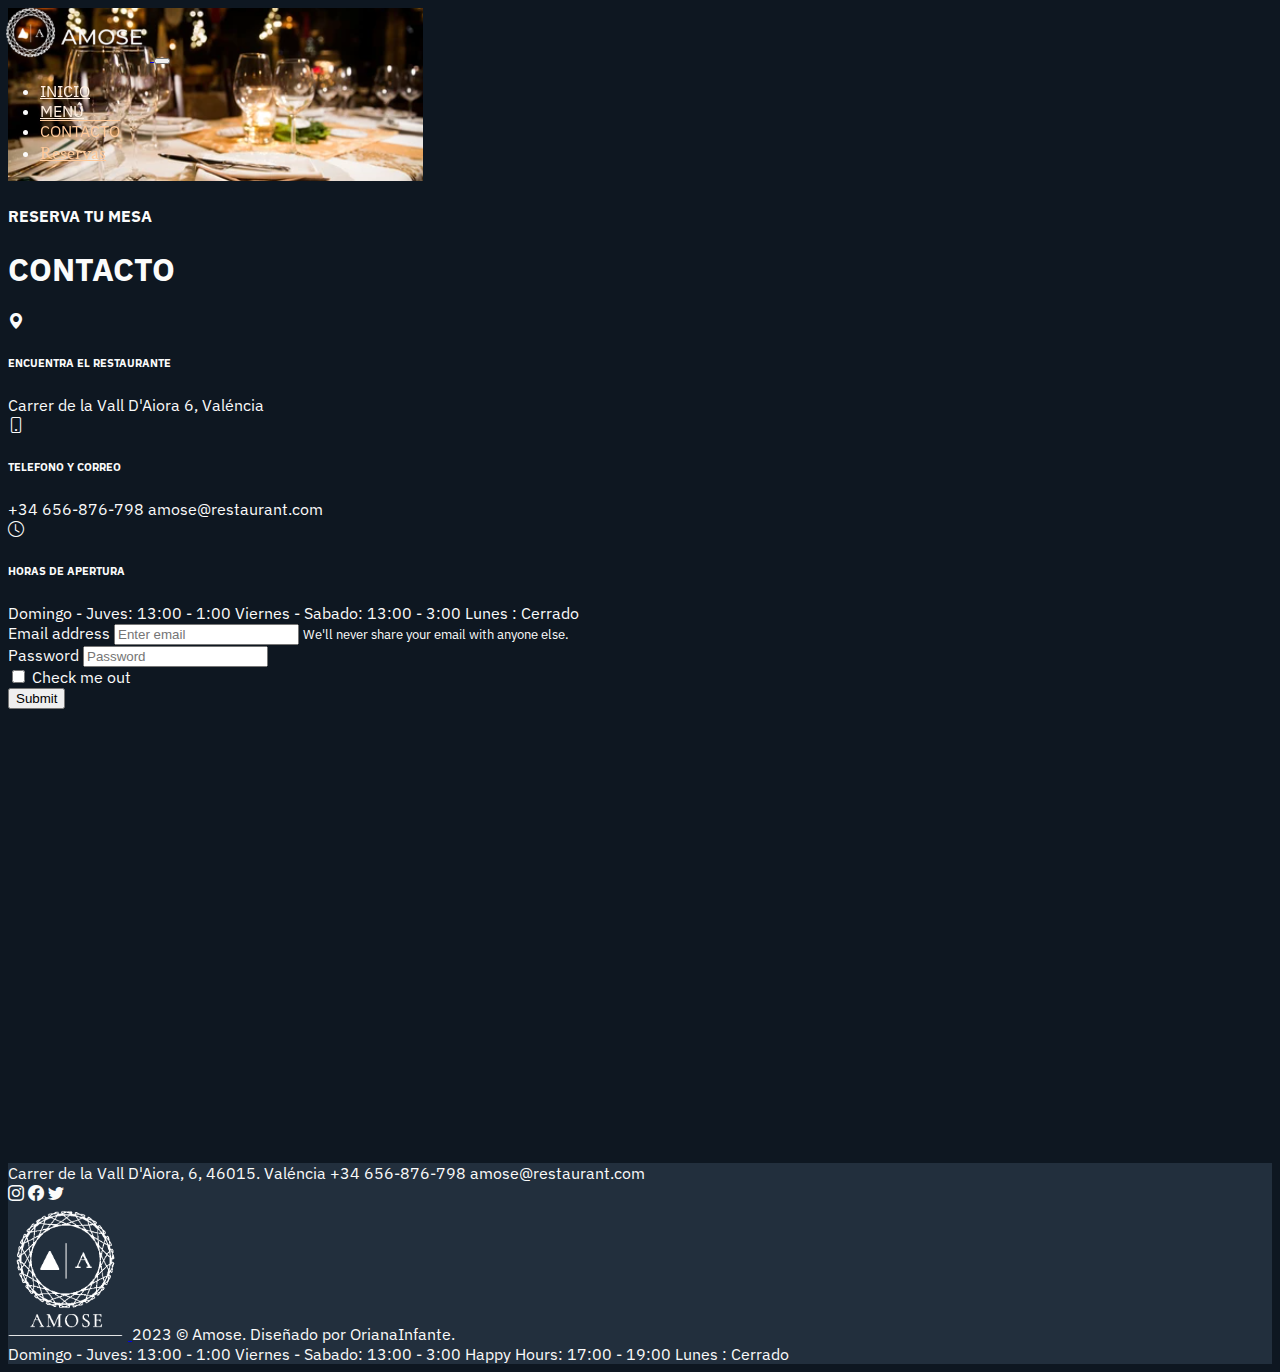
==== pages/contacto.html @ ec6d2f7f "feat: add the complete structure of contact page" ====
<!DOCTYPE html>
<html lang="en" data-bs-theme="dark">

<head>
    <meta charset="UTF-8">
    <meta http-equiv="X-UA-Compatible" content="IE=edge">
    <meta name="viewport" content="width=device-width, initial-scale=1.0">
    <meta name="author" content="Oriana Infante">
    <!-- Tittle -->
    <title>Amose | Lounge & Drinks</title>
    <link rel="icon" type="image/x-icon" href="../img/logo-buscador.png" size="120x120">
    <!-- Bootstrap -->
    <link href="https://cdn.jsdelivr.net/npm/bootstrap@5.0.2/dist/css/bootstrap.min.css" rel="stylesheet"
        integrity="sha384-EVSTQN3/azprG1Anm3QDgpJLIm9Nao0Yz1ztcQTwFspd3yD65VohhpuuCOmLASjC" crossorigin="anonymous">
    <link rel="stylesheet" href="https://cdn.jsdelivr.net/npm/bootstrap-icons@1.10.5/font/bootstrap-icons.css">
    <!-- Google Font -->
    <link rel="preconnect" href="https://fonts.googleapis.com">
    <link rel="preconnect" href="https://fonts.gstatic.com" crossorigin>
    <link href="https://fonts.googleapis.com/css2?family=IBM+Plex+Sans&display=swap" rel="stylesheet">
    <link rel="preconnect" href="https://fonts.googleapis.com">
    <link rel="preconnect" href="https://fonts.gstatic.com" crossorigin>
    <link href="https://fonts.googleapis.com/css2?family=IBM+Plex+Sans&display=swap" rel="stylesheet">
    <link rel="preconnect" href="https://fonts.googleapis.com">
    <link rel="preconnect" href="https://fonts.gstatic.com" crossorigin>
    <link href="https://fonts.googleapis.com/css2?family=Crimson+Text:ital@1&family=IBM+Plex+Sans&display=swap"
        rel="stylesheet">
    <!-- CSS -->
    <link href="../css/style.css" rel="stylesheet">

</head>

<body>
    <!-- NAVBAR -->
    <nav class="navbar navbar-expand-md navbar-light navbar-transparent">
        <div class="container-fluid">
            <a class="navbar-brand" href="../index.html">
                <img src="../img/logoNavbar.png" width="150" alt="Website Logo">
            </a>
            <button class="navbar-toggler" type="button" data-bs-toggle="collapse" data-bs-target="#navbarTogglerDemo02"
                aria-controls="navbarTogglerDemo02" aria-expanded="false" aria-label="Toggle navigation">
                <span class="navbar-toggler-icon"></span>
            </button>
            <div class="collapse navbar-collapse justify-content-end align-items-center" id="navbarTogglerDemo02">
                <!-- ITEMS NAVBAR -->
                <ul class="navbar-nav d-flex justify-content-center align-items-center ">
                    <li class="nav-item m-2">
                        <a class="nav-link" href="../index.html">INICIO</a>
                    </li>
                    <li class="nav-item m-2">
                        <a class="nav-link" href="./menu.html">MENÚ</a>
                    </li>
                    <li class="nav-item m-2">
                        <a class="nav-link active" aria-current="page" href="./contacto.html">CONTACTO</a>
                    </li>
                    <li class="nav-item m-2">
                        <a class="btn btn-outline-secondary me-2" href="./reservas.html">Reservas</a>
                    </li>
                </ul>
            </div>
        </div>
    </nav>
    <!-- SUB SECTION BACKGROUND -->
    <div class="img-container position-relative">
        <img src="../img/fondo-menu2.png" class="w-100">
        <div
            class="position-absolute top-50 start-50 translate-middle text-center d-flex flex-column justify-content-center ">
            <h4 class="d-none d-md-block "> RESERVA TU MESA</h4>
            <h1 class="d-none d-md-block">CONTACTO</h1>
        </div>
    </div>
    <!-- SECTION I -->
    <section class="icons-container">
        <div class="row mx-0 mt-5 justify-content-center align-items-center text-center">
            <div class="col-md-4 col-12">
                <div class="row d-flex justify-content-center align-items-center">
                    <div class="col-md-3 col-3 text-center p-3">
                        <div class="d-flex justify-content-center align-items-center">
                            <i class="bi bi-geo-alt-fill fs-3"></i>
                        </div>
                    </div>
                    <div class="col-md-9 col-9 text-start">
                        <h6>ENCUENTRA EL RESTAURANTE</h6>
                        <span class="text-muted text-sm">Carrer de la Vall D'Aiora 6, Valéncia</span>
                    </div>
                    <div class="col-md-3 col-3 text-center p-3">
                        <div class="d-flex justify-content-center align-items-center">
                            <i class="bi bi-phone fs-3"></i>
                        </div>
                    </div>
                    <div class="col-md-9 col-9 text-start d-flex flex-column">
                        <h6>TELEFONO Y CORREO</h6>
                        <span class="text-muted text-sm">+34 656-876-798 </span>
                        <span class="text-muted text-sm">amose@restaurant.com</span>
                    </div>
                    <div class="col-md-3 col-3 text-center p-3">
                        <div class="icon.map d-flex justify-content-center align-items-center">
                            <i class="bi bi-clock fs-3"></i>
                        </div>
                    </div>
                    <div class="col-md-9 col-9 text-start d-flex flex-column">
                        <h6>HORAS DE APERTURA</h6>
                        <span class="text-muted text-sm"> Domingo - Juves: 13:00 - 1:00</span>
                        <span class="text-muted text-sm"> Viernes - Sabado: 13:00 - 3:00</span>
                        <span class="text-muted text-sm"> Lunes : Cerrado</span>
                    </div>
                </div>
            </div>
            <form class="col-md-8 col-12">
                <div class="form-group">
                    <label for="exampleInputEmail1">Email address</label>
                    <input type="email" class="form-control" id="exampleInputEmail1" aria-describedby="emailHelp"
                        placeholder="Enter email">
                    <small id="emailHelp" class="form-text text-muted">We'll never share your email with anyone
                        else.</small>
                </div>
                <div class="form-group">
                    <label for="exampleInputPassword1">Password</label>
                    <input type="password" class="form-control" id="exampleInputPassword1" placeholder="Password">
                </div>
                <div class="form-check">
                    <input type="checkbox" class="form-check-input" id="exampleCheck1">
                    <label class="form-check-label" for="exampleCheck1">Check me out</label>
                </div>
                <button type="submit" class="btn btn-primary">Submit</button>
            </form>
        </div>
    </section>
    <!-- CONTACTO -->
    <!-- GOOGLE MAP -->
    <div class="container mt-5 mb-5"><iframe
            src="https://www.google.com/maps/embed?pb=!1m18!1m12!1m3!1d769.71498041531!2d-0.40069622145620026!3d39.495077533120565!2m3!1f0!2f0!3f0!3m2!1i1024!2i768!4f13.1!3m3!1m2!1s0xd60458e39913a63%3A0x1a12ed2f0f6ada!2sC.%20Valle%20de%20Ayora%2C%206%2C%2046015%20Valencia!5e0!3m2!1ses!2ses!4v1683455696394!5m2!1ses!2ses"
            width="600" height="450" style="border:0;" allowfullscreen="" loading="lazy"
            referrerpolicy="no-referrer-when-downgrade"></iframe></div>


    <!-- FOOTER -->
    <section class=" footer row mx-0 justify-content-center align-items-center ">
        <div class="col-md-4 col-12 d-flex flex-column justify-content-center align-items-start gap-1 p-5">
            <h7>Carrer de la Vall D'Aiora, 6, 46015. Valéncia </h7>
            <h7>+34 656-876-798 </h7>
            <h7>amose@restaurant.com</h7>
            <div class="d-flex gap-4  fs-5 ">
                <a href="#"><i class="bi bi-instagram"></i></a>
                <a href="#"><i class="bi bi-facebook"></i></a>
                <a href="#"><i class="bi bi-twitter"></i></a>
            </div>
        </div>
        <div class="col-md-4 col-12 p-5 d-flex flex-column justify-content-center align-items-center">
            <a href="./index.html" class="cursor-pointer text-decoration-none">
                <img src="../img/LogoPpal1.png" width="120" alt="logo de amose">
            </a>
            <h7 class="small mt-4">2023 © Amose. Diseñado por OrianaInfante.</h7>
        </div>
        <div class="col-md-4 col-12 p-5 d-flex flex-column justify-content-center align-items-end gap-1">
            <h7> Domingo - Juves: 13:00 - 1:00</h7>
            <h7> Viernes - Sabado: 13:00 - 3:00</h7>
            <h7> Happy Hours: 17:00 - 19:00</h7>
            <h7> Lunes : Cerrado</h7>
        </div>
    </section>
---- css/style.css ----
:root {
    --c-primary-light: #91979E;
    --c-primary: #222F3D;
    --c-primary-dark: #0E1721;
    --c-secundary-light: #FFEFE0;
    --c-secundary: #FFC999;
    --c-secundary-dark: #FFA96B;
    --c-font: #FBFBFB;
}

body,
html {
    background: var(--c-primary-dark);
    color: var(--c-font);
    font-size: 16px;
    font-family: 'IBM Plex Sans', sans-serif;
}

h1,
h2,
h3 {
    color: var (--c-secundary);
}

.btn-outline-secondary {
    color: var(--c-secundary);
    border-color: var(--c-secundary);
    font-family: 'Crimson Text', serif;
    font-size: 1.2rem;
}

.btn-outline-secondary:hover {
    transition: 0.2s;
    background-color: var(--c-secundary);
    color: var(--c-primary-dark);
    border-color: transparent;
}

/* NAVBAR */
.navbar {
    position: fixed;
    top: 0;
    left: 0;
    right: 0;
    z-index: 5;
    transition: background-color 0.4s ease;
}

.navbar-solid {

    background-color: var(--c-primary-dark);
}

.navbar .nav-item .nav-link {
    color: var(--c-secundary-light);
    font-size: 1rem;
}

.navbar .nav-item .nav-link:hover,
.navbar .nav-item .nav-link.active {
    color: var(--c-secundary);
    text-decoration: overline;

}

.btn-outline-secondary.active {
    background-color: var(--c-secundary);
    color: var(--c-primary-dark);
    border-color: transparent;
}

.navbar-toggler:focus {
    box-shadow: none;
}

.navbar-toggler:focus:hover {
    transition: 0.2s;
    background-color: var(--c-primary);
    border: none;
}

.navbar-toggler-icon {
    filter: invert(0.4);
}

/* VIDEO */
.video-container h4,
.video-container h1,
.video-container a i {
    color: var(--c-font);
}

.exp-amose {
    font-family: Manrope, sans-serif;
    color: var(--c-secundary);
    font-size: 1rem;
    font-weight: 400;
    text-transform: uppercase;
    letter-spacing: .1em;
    border-bottom: .1em solid;
}

.footer {
    background-color: var(--c-primary);
}

.footer a i {
    color: var(--c-font);
}

.copyright {
    font-size: 0.8rem;
}

/* .icons-container i {
    background-color: var(--c-secundary);
    border-radius: 50%;
    color: #222F3D;
} */
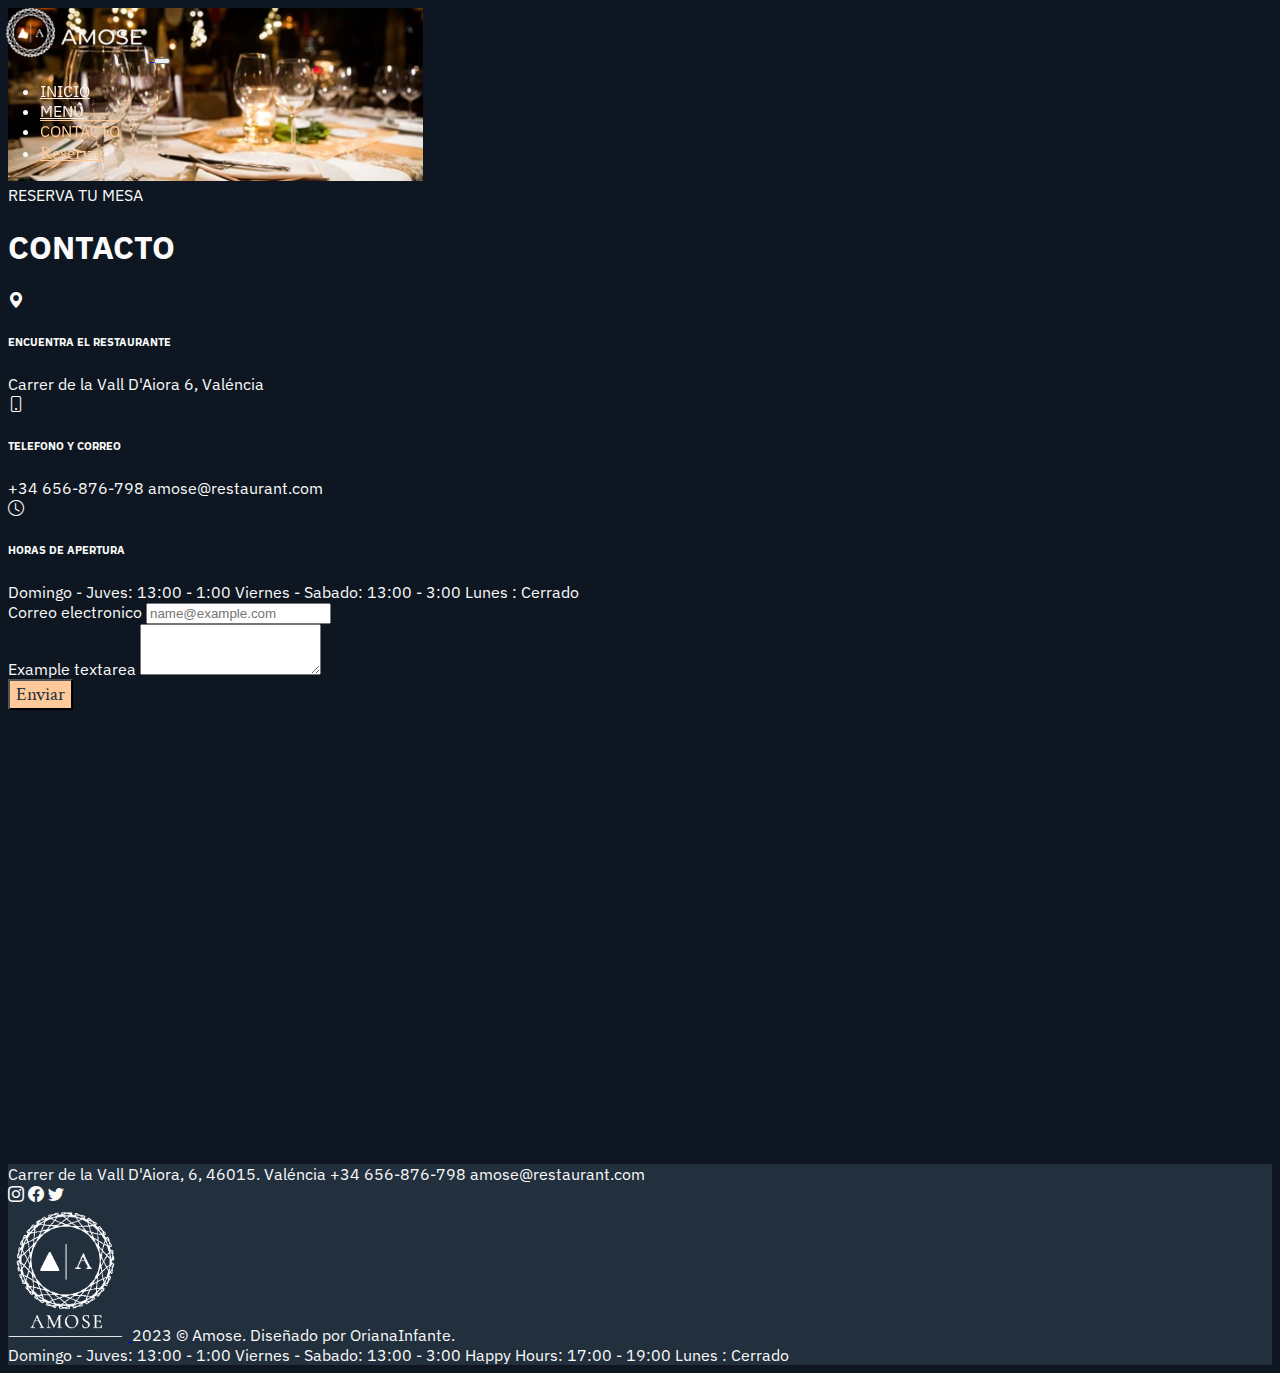
==== commit fa519ae2: "refactor: change button css and improve bootstrap version to the last" ====
--- a/pages/contacto.html
+++ b/pages/contacto.html
@@ -10,8 +10,8 @@
     <title>Amose | Lounge & Drinks</title>
     <link rel="icon" type="image/x-icon" href="../img/logo-buscador.png" size="120x120">
     <!-- Bootstrap -->
-    <link href="https://cdn.jsdelivr.net/npm/bootstrap@5.0.2/dist/css/bootstrap.min.css" rel="stylesheet"
-        integrity="sha384-EVSTQN3/azprG1Anm3QDgpJLIm9Nao0Yz1ztcQTwFspd3yD65VohhpuuCOmLASjC" crossorigin="anonymous">
+    <link href="https://cdn.jsdelivr.net/npm/bootstrap@5.3.0-alpha3/dist/css/bootstrap.min.css" rel="stylesheet"
+        integrity="sha384-KK94CHFLLe+nY2dmCWGMq91rCGa5gtU4mk92HdvYe+M/SXH301p5ILy+dN9+nJOZ" crossorigin="anonymous">
     <link rel="stylesheet" href="https://cdn.jsdelivr.net/npm/bootstrap-icons@1.10.5/font/bootstrap-icons.css">
     <!-- Google Font -->
     <link rel="preconnect" href="https://fonts.googleapis.com">
@@ -64,14 +64,14 @@
         <img src="../img/fondo-menu2.png" class="w-100">
         <div
             class="position-absolute top-50 start-50 translate-middle text-center d-flex flex-column justify-content-center ">
-            <h4 class="d-none d-md-block "> RESERVA TU MESA</h4>
+            <span class="d-none d-md-block text-sm "> RESERVA TU MESA</span>
             <h1 class="d-none d-md-block">CONTACTO</h1>
         </div>
     </div>
     <!-- SECTION I -->
-    <section class="icons-container">
-        <div class="row mx-0 mt-5 justify-content-center align-items-center text-center">
-            <div class="col-md-4 col-12">
+    <section class="container">
+        <div class="row mx-0 mt-5 justify-content-center align-items-center">
+            <div class="col-md-6 col-12">
                 <div class="row d-flex justify-content-center align-items-center">
                     <div class="col-md-3 col-3 text-center p-3">
                         <div class="d-flex justify-content-center align-items-center">
@@ -105,23 +105,18 @@
                     </div>
                 </div>
             </div>
-            <form class="col-md-8 col-12">
+            <!-- FORMULARIO -->
+            <form class="col-md-6 col-12">
                 <div class="form-group">
-                    <label for="exampleInputEmail1">Email address</label>
-                    <input type="email" class="form-control" id="exampleInputEmail1" aria-describedby="emailHelp"
-                        placeholder="Enter email">
-                    <small id="emailHelp" class="form-text text-muted">We'll never share your email with anyone
-                        else.</small>
+                    <label for="exampleFormControlInput1">Correo electronico</label>
+                    <input type="email" class="form-control" id="exampleFormControlInput1"
+                        placeholder="name@example.com">
                 </div>
                 <div class="form-group">
-                    <label for="exampleInputPassword1">Password</label>
-                    <input type="password" class="form-control" id="exampleInputPassword1" placeholder="Password">
+                    <label for="exampleFormControlTextarea1">Example textarea</label>
+                    <textarea class="form-control" id="exampleFormControlTextarea1" rows="3"></textarea>
                 </div>
-                <div class="form-check">
-                    <input type="checkbox" class="form-check-input" id="exampleCheck1">
-                    <label class="form-check-label" for="exampleCheck1">Check me out</label>
-                </div>
-                <button type="submit" class="btn btn-primary">Submit</button>
+                <button type="submit" class="btn btn-secondary">Enviar</button>
             </form>
         </div>
     </section>
@@ -157,4 +152,14 @@
             <h7> Happy Hours: 17:00 - 19:00</h7>
             <h7> Lunes : Cerrado</h7>
         </div>
-    </section>+    </section>
+
+    <!-- BOOTSTRAP -->
+    <script src="https://cdn.jsdelivr.net/npm/bootstrap@5.3.0-alpha3/dist/js/bootstrap.bundle.min.js"
+        integrity="sha384-ENjdO4Dr2bkBIFxQpeoTz1HIcje39Wm4jDKdf19U8gI4ddQ3GYNS7NTKfAdVQSZe"
+        crossorigin="anonymous"></script>
+    <!-- JS -->
+    <script src="../js/main.js"></script>
+</body>
+
+</html>--- a/css/style.css
+++ b/css/style.css
@@ -22,14 +22,30 @@
     color: var (--c-secundary);
 }
 
-.btn-outline-secondary {
-    color: var(--c-secundary);
-    border-color: var(--c-secundary);
+.btn {
     font-family: 'Crimson Text', serif;
     font-size: 1.2rem;
 }
 
-.btn-outline-secondary:hover {
+.btn-secondary {
+    background-color: var(--c-secundary);
+    color: var(--c-primary);
+}
+
+.btn-secondary:hover,
+.btn-secondary:active,
+.btn-secondary.active {
+    background-color: var(--c-secundary-dark);
+}
+
+.btn-outline-secondary {
+    color: var(--c-secundary);
+    border-color: var(--c-secundary);
+}
+
+.btn-outline-secondary:hover,
+.btn-outline-secondary:active,
+.btn-outline-secondary.active {
     transition: 0.2s;
     background-color: var(--c-secundary);
     color: var(--c-primary-dark);
@@ -61,12 +77,6 @@
     color: var(--c-secundary);
     text-decoration: overline;
 
-}
-
-.btn-outline-secondary.active {
-    background-color: var(--c-secundary);
-    color: var(--c-primary-dark);
-    border-color: transparent;
 }
 
 .navbar-toggler:focus {
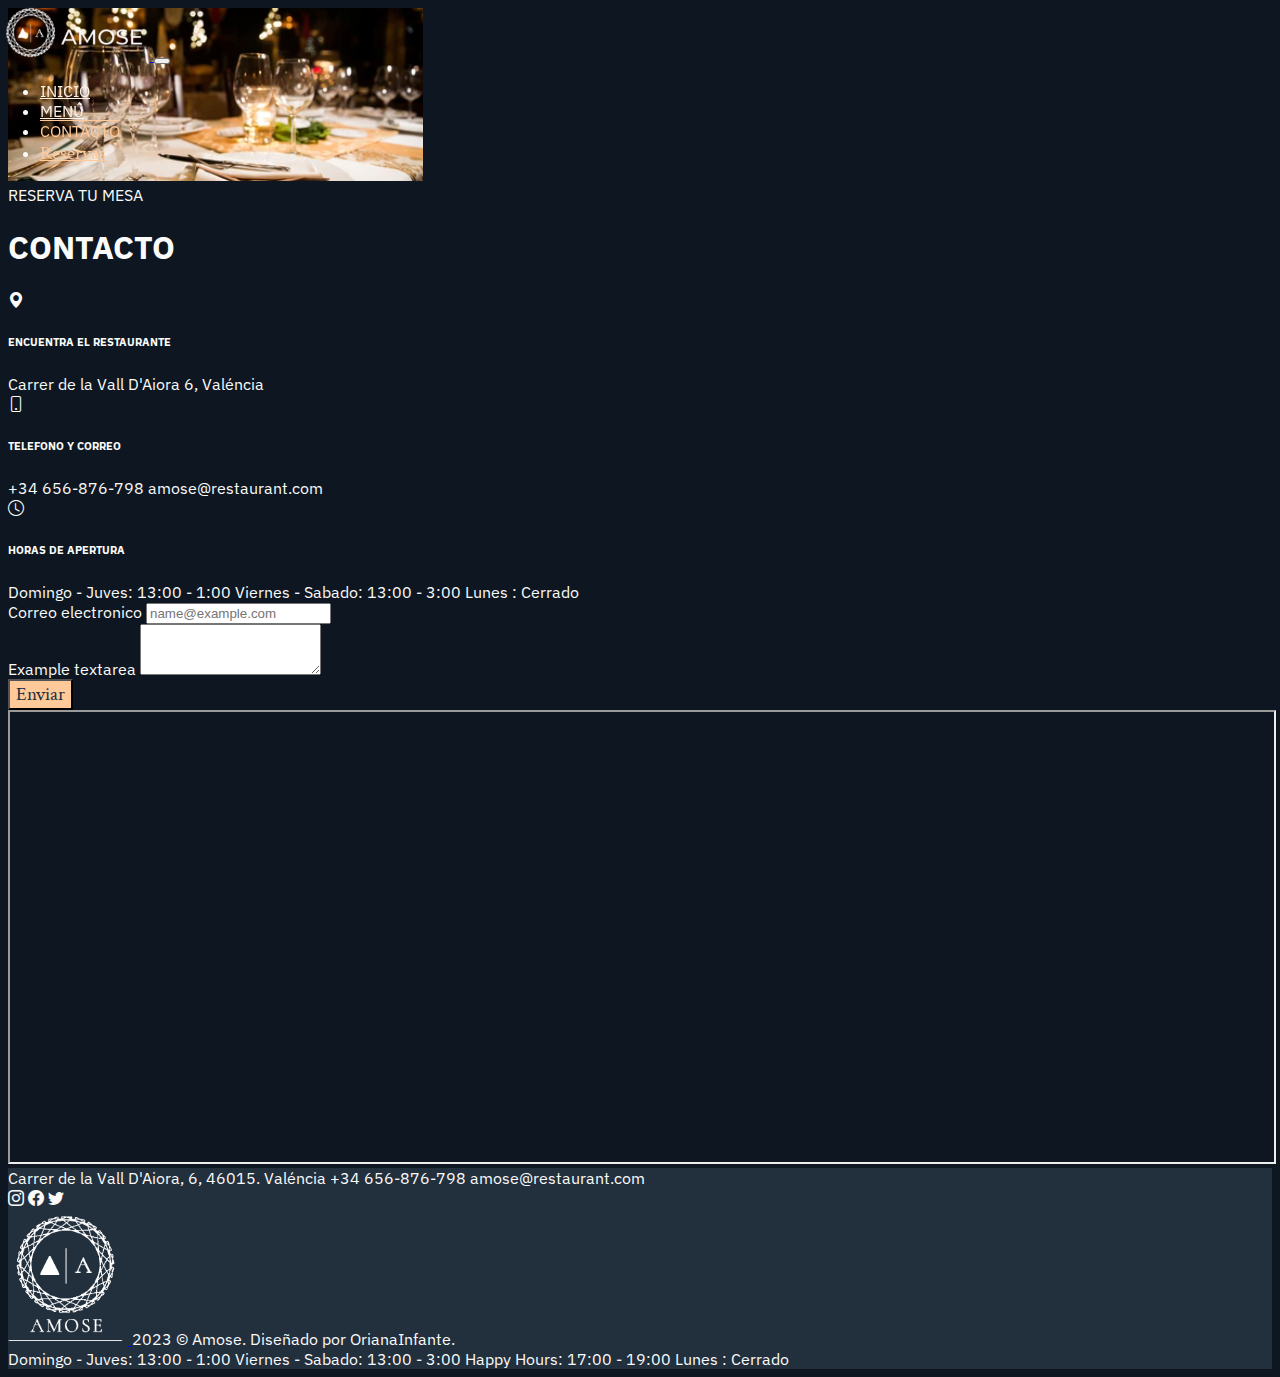
==== commit 6edfa3f9: "feat: add complete structure reservation page" ====
--- a/pages/contacto.html
+++ b/pages/contacto.html
@@ -97,7 +97,7 @@
                             <i class="bi bi-clock fs-3"></i>
                         </div>
                     </div>
-                    <div class="col-md-9 col-9 text-start d-flex flex-column">
+                    <div class="col-md-9 col-9 text-start d-flex flex-column mt-3">
                         <h6>HORAS DE APERTURA</h6>
                         <span class="text-muted text-sm"> Domingo - Juves: 13:00 - 1:00</span>
                         <span class="text-muted text-sm"> Viernes - Sabado: 13:00 - 3:00</span>
@@ -107,25 +107,28 @@
             </div>
             <!-- FORMULARIO -->
             <form class="col-md-6 col-12">
-                <div class="form-group">
+                <div>
                     <label for="exampleFormControlInput1">Correo electronico</label>
                     <input type="email" class="form-control" id="exampleFormControlInput1"
-                        placeholder="name@example.com">
+                        placeholder="name@example.com" maxlength="30">
                 </div>
-                <div class="form-group">
+                <div class="mt-3">
                     <label for="exampleFormControlTextarea1">Example textarea</label>
-                    <textarea class="form-control" id="exampleFormControlTextarea1" rows="3"></textarea>
+                    <textarea class="form-control" id="exampleFormControlTextarea1" rows="3" maxlength="220"></textarea>
                 </div>
-                <button type="submit" class="btn btn-secondary">Enviar</button>
+                <button type="submit" class="btn btn-secondary mt-3">Enviar</button>
             </form>
         </div>
     </section>
     <!-- CONTACTO -->
     <!-- GOOGLE MAP -->
-    <div class="container mt-5 mb-5"><iframe
+    <div class="container mt-5 mb-5">
+        <iframe
             src="https://www.google.com/maps/embed?pb=!1m18!1m12!1m3!1d769.71498041531!2d-0.40069622145620026!3d39.495077533120565!2m3!1f0!2f0!3f0!3m2!1i1024!2i768!4f13.1!3m3!1m2!1s0xd60458e39913a63%3A0x1a12ed2f0f6ada!2sC.%20Valle%20de%20Ayora%2C%206%2C%2046015%20Valencia!5e0!3m2!1ses!2ses!4v1683455696394!5m2!1ses!2ses"
-            width="600" height="450" style="border:0;" allowfullscreen="" loading="lazy"
-            referrerpolicy="no-referrer-when-downgrade"></iframe></div>
+            height="450" style="width:100%" allowfullscreen="" loading="lazy"
+            referrerpolicy="no-referrer-when-downgrade">
+        </iframe>
+    </div>
 
 
     <!-- FOOTER -->
@@ -141,7 +144,7 @@
             </div>
         </div>
         <div class="col-md-4 col-12 p-5 d-flex flex-column justify-content-center align-items-center">
-            <a href="./index.html" class="cursor-pointer text-decoration-none">
+            <a href="../index.html" class="cursor-pointer text-decoration-none">
                 <img src="../img/LogoPpal1.png" width="120" alt="logo de amose">
             </a>
             <h7 class="small mt-4">2023 © Amose. Diseñado por OrianaInfante.</h7>
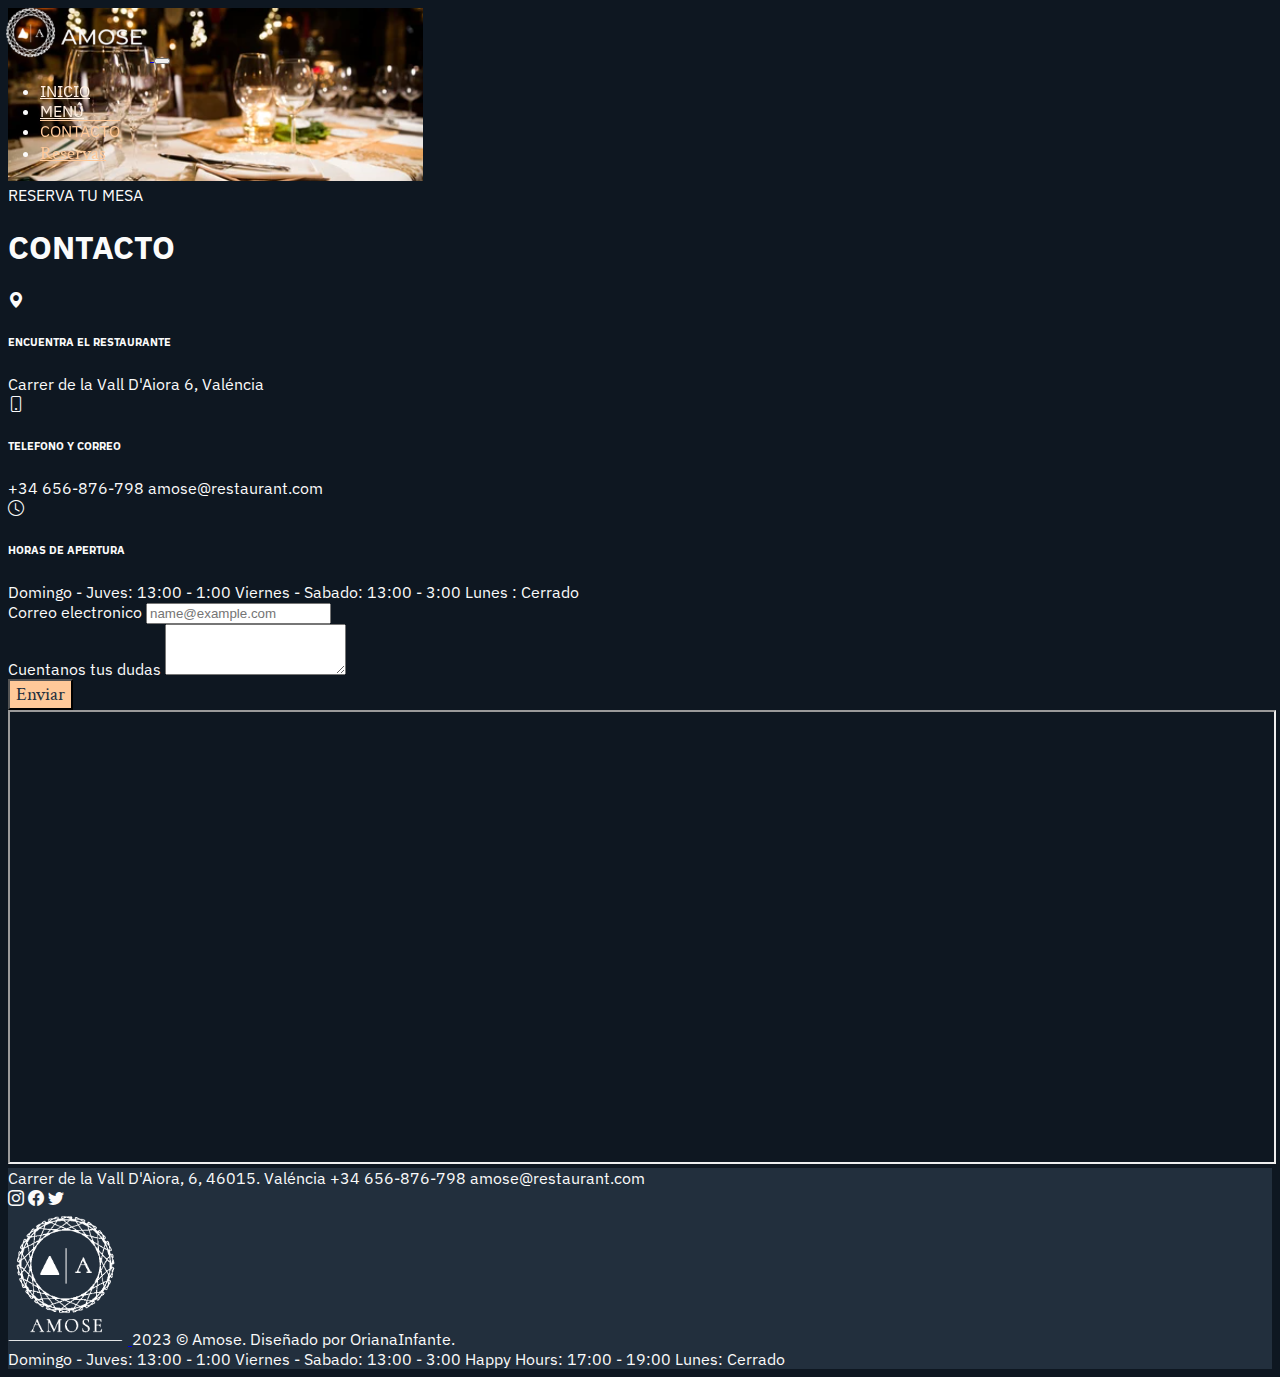
==== commit 5eb08325: "style: change the general style of all pages" ====
--- a/pages/contacto.html
+++ b/pages/contacto.html
@@ -106,17 +106,20 @@
                 </div>
             </div>
             <!-- FORMULARIO -->
-            <form class="col-md-6 col-12">
+            <form class="col-md-6 col-12 mt-4">
                 <div>
-                    <label for="exampleFormControlInput1">Correo electronico</label>
-                    <input type="email" class="form-control" id="exampleFormControlInput1"
+                    <label for="exampleFormControlInput1 ">Correo electronico</label>
+                    <input type="email" class="form-control mt-3" id="exampleFormControlInput1"
                         placeholder="name@example.com" maxlength="30">
                 </div>
                 <div class="mt-3">
-                    <label for="exampleFormControlTextarea1">Example textarea</label>
-                    <textarea class="form-control" id="exampleFormControlTextarea1" rows="3" maxlength="220"></textarea>
+                    <label for="exampleFormControlTextarea1">Cuentanos tus dudas</label>
+                    <textarea class="form-control mt-3" id="exampleFormControlTextarea1" rows="3"
+                        maxlength="220"></textarea>
                 </div>
-                <button type="submit" class="btn btn-secondary mt-3">Enviar</button>
+                <div class="text-end">
+                    <button type="submit" class="btn btn-secondary mt-3">Enviar</button>
+                </div>
             </form>
         </div>
     </section>
@@ -132,12 +135,13 @@
 
 
     <!-- FOOTER -->
-    <section class=" footer row mx-0 justify-content-center align-items-center ">
-        <div class="col-md-4 col-12 d-flex flex-column justify-content-center align-items-start gap-1 p-5">
-            <h7>Carrer de la Vall D'Aiora, 6, 46015. Valéncia </h7>
-            <h7>+34 656-876-798 </h7>
-            <h7>amose@restaurant.com</h7>
-            <div class="d-flex gap-4  fs-5 ">
+    <section class="footer row mx-0 justify-content-center align-items-center">
+        <div
+            class="col-md-4 col-12 d-flex flex-column justify-content-center align-items-center align-items-md-start p-5">
+            <h7 class="text-center text-md-start">Carrer de la Vall D'Aiora, 6, 46015. Valéncia</h7>
+            <h7 class="text-center text-md-start">+34 656-876-798</h7>
+            <h7 class="text-center text-md-start">amose@restaurant.com</h7>
+            <div class="d-flex justify-content-center justify-content-md-start gap-4 fs-5">
                 <a href="#"><i class="bi bi-instagram"></i></a>
                 <a href="#"><i class="bi bi-facebook"></i></a>
                 <a href="#"><i class="bi bi-twitter"></i></a>
@@ -147,13 +151,14 @@
             <a href="../index.html" class="cursor-pointer text-decoration-none">
                 <img src="../img/LogoPpal1.png" width="120" alt="logo de amose">
             </a>
-            <h7 class="small mt-4">2023 © Amose. Diseñado por OrianaInfante.</h7>
+            <h7 class="small mt-4 text-muted text-center">2023 © Amose. Diseñado por OrianaInfante.</h7>
         </div>
-        <div class="col-md-4 col-12 p-5 d-flex flex-column justify-content-center align-items-end gap-1">
-            <h7> Domingo - Juves: 13:00 - 1:00</h7>
-            <h7> Viernes - Sabado: 13:00 - 3:00</h7>
-            <h7> Happy Hours: 17:00 - 19:00</h7>
-            <h7> Lunes : Cerrado</h7>
+        <div
+            class="col-md-4 col-12 p-5 d-flex flex-column justify-content-center align-items-center align-items-md-end">
+            <h7 class="text-center text-md-end">Domingo - Juves: 13:00 - 1:00</h7>
+            <h7 class="text-center text-md-end">Viernes - Sabado: 13:00 - 3:00</h7>
+            <h7 class="text-center text-md-end">Happy Hours: 17:00 - 19:00</h7>
+            <h7 class="text-center text-md-end">Lunes: Cerrado</h7>
         </div>
     </section>
 
--- a/css/style.css
+++ b/css/style.css
@@ -100,11 +100,14 @@
     color: var(--c-font);
 }
 
+.exp-amose1 {
+    color: var(--c-secundary-light);
+}
+
 .exp-amose {
     font-family: Manrope, sans-serif;
     color: var(--c-secundary);
     font-size: 1rem;
-    font-weight: 400;
     text-transform: uppercase;
     letter-spacing: .1em;
     border-bottom: .1em solid;
@@ -122,6 +125,36 @@
     font-size: 0.8rem;
 }
 
+.accordion-button:not(.collapsed) {
+    background-color: var(--c-primary);
+    border-color: var(--c-primary);
+    color: var(--c-font)
+}
+
+.accordion-body {
+    background-color: var(--c-primary);
+}
+
+.carousel-item .card {
+    margin: 0 auto;
+}
+
+[data-bs-theme=dark] .carousel .carousel-control-next-icon,
+[data-bs-theme=dark] .carousel .carousel-control-prev-icon,
+[data-bs-theme=dark].carousel .carousel-control-next-icon,
+[data-bs-theme=dark].carousel .carousel-control-prev-icon {
+    filter: none;
+}
+
+.accordion-button.collapsed {
+    background-color: var(--c-primary);
+}
+
+.card-body {
+    background-color: var(--c-primary);
+}
+
+
 /* .icons-container i {
     background-color: var(--c-secundary);
     border-radius: 50%;
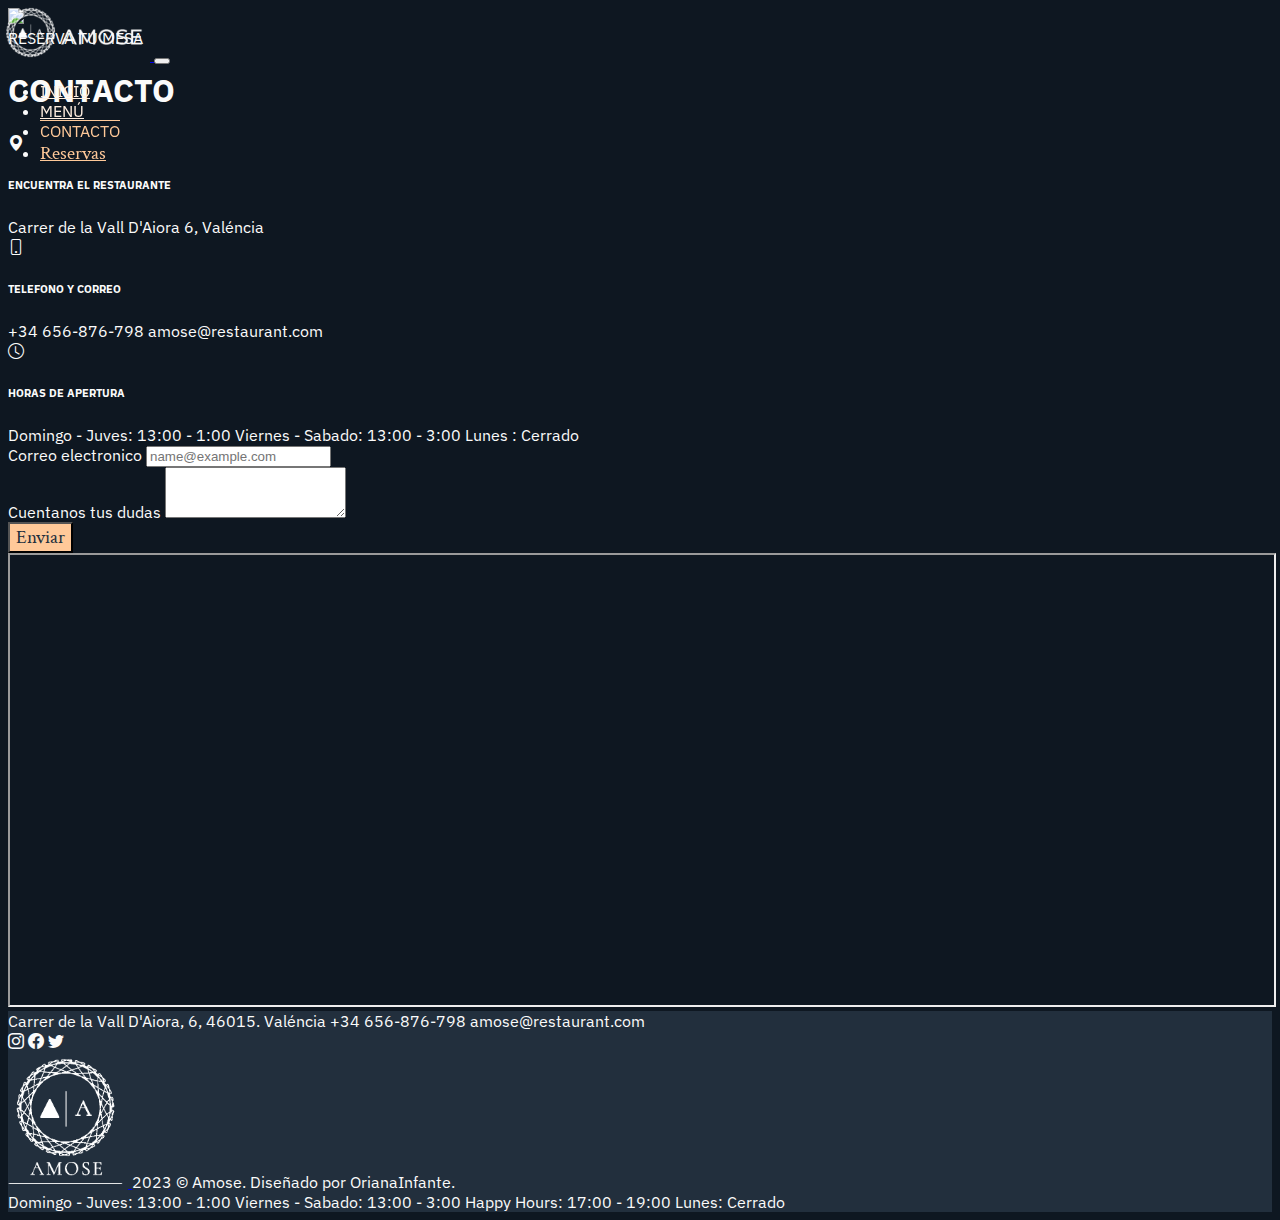
==== commit 916ba6a1: "style: change general details. Text, colors, img" ====
--- a/pages/contacto.html
+++ b/pages/contacto.html
@@ -61,7 +61,7 @@
     </nav>
     <!-- SUB SECTION BACKGROUND -->
     <div class="img-container position-relative">
-        <img src="../img/fondo-menu2.png" class="w-100">
+        <img src="../img/fondo-menu1.png" class="w-100">
         <div
             class="position-absolute top-50 start-50 translate-middle text-center d-flex flex-column justify-content-center ">
             <span class="d-none d-md-block text-sm "> RESERVA TU MESA</span>
--- a/css/style.css
+++ b/css/style.css
@@ -154,9 +154,10 @@
     background-color: var(--c-primary);
 }
 
+.card img {
+    transition: transform 0.3s ease;
+}
 
-/* .icons-container i {
-    background-color: var(--c-secundary);
-    border-radius: 50%;
-    color: #222F3D;
-} */+.card:hover img {
+    transform: scale(1.2);
+}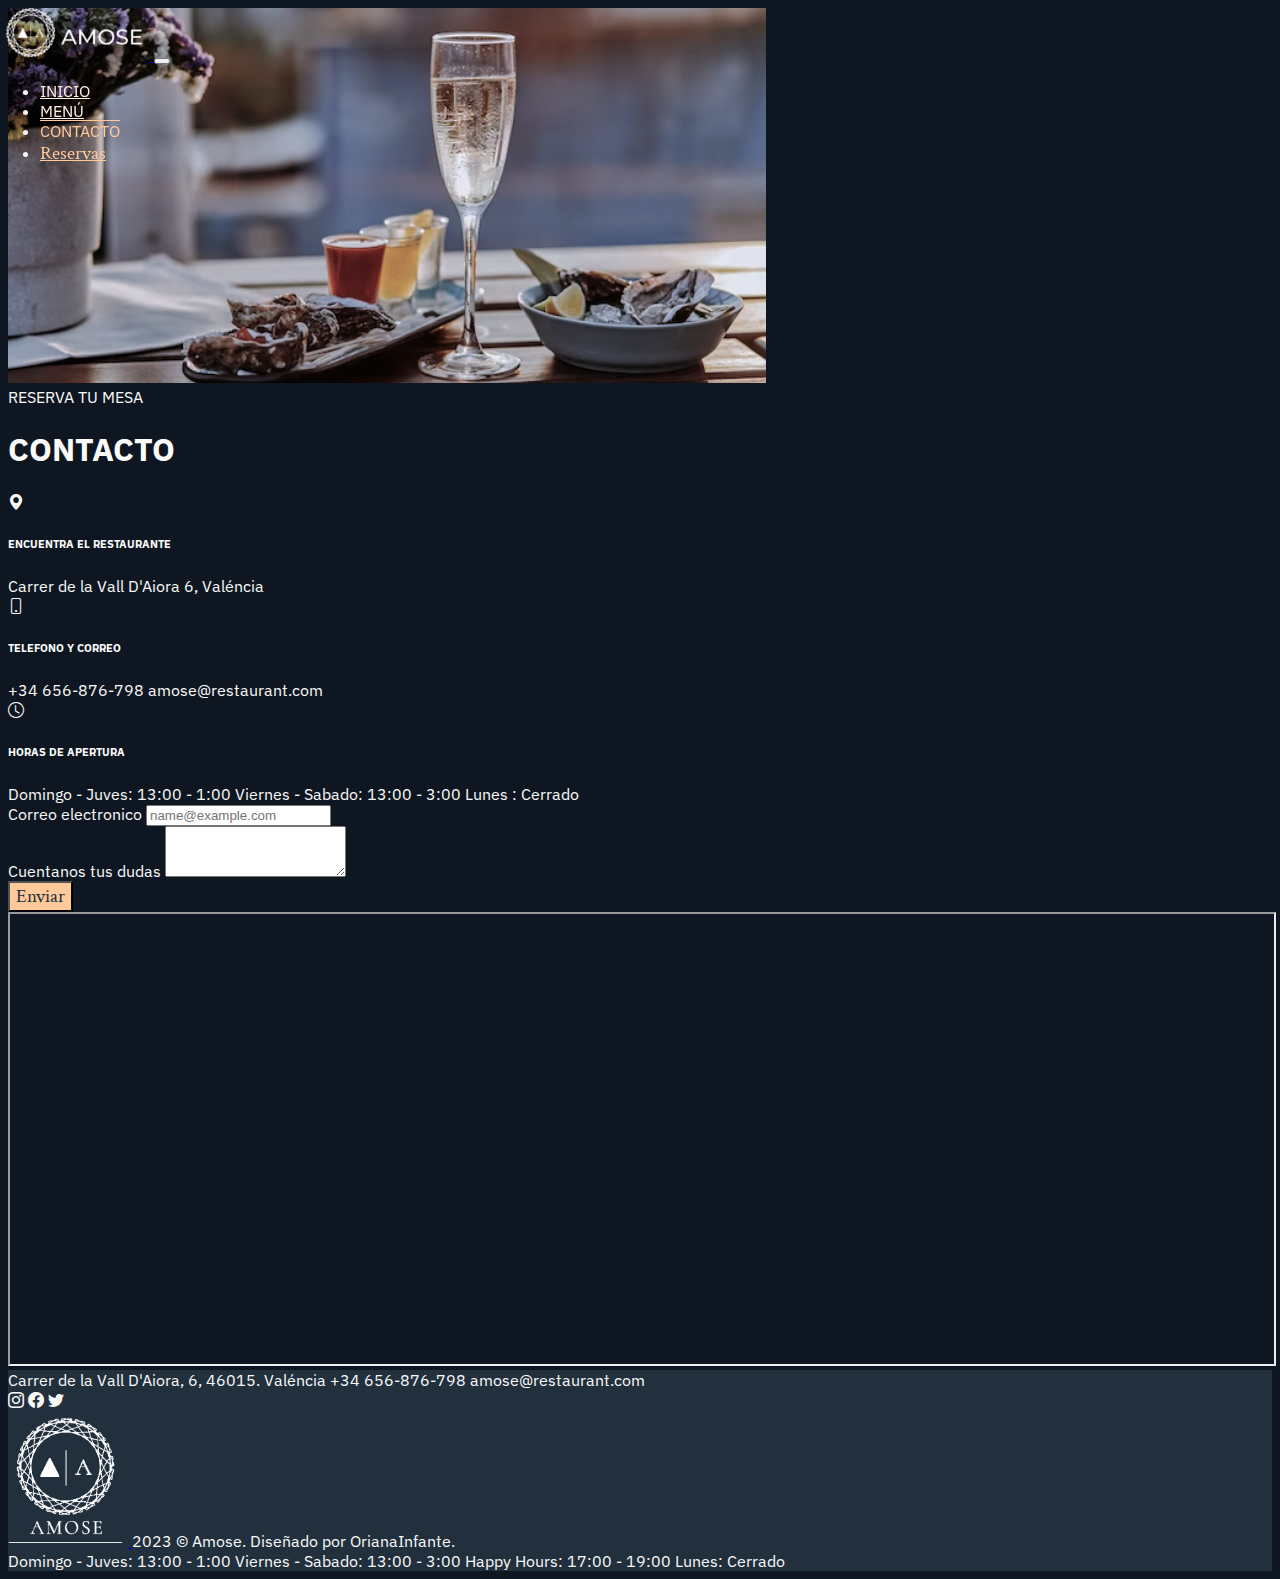
==== commit e42f0f63: "fix: reservation page icons color problems" ====
--- a/pages/contacto.html
+++ b/pages/contacto.html
@@ -61,7 +61,7 @@
     </nav>
     <!-- SUB SECTION BACKGROUND -->
     <div class="img-container position-relative">
-        <img src="../img/fondo-menu1.png" class="w-100">
+        <img src="../img/fondo-menu1.PNG" class="w-100">
         <div
             class="position-absolute top-50 start-50 translate-middle text-center d-flex flex-column justify-content-center ">
             <span class="d-none d-md-block text-sm "> RESERVA TU MESA</span>
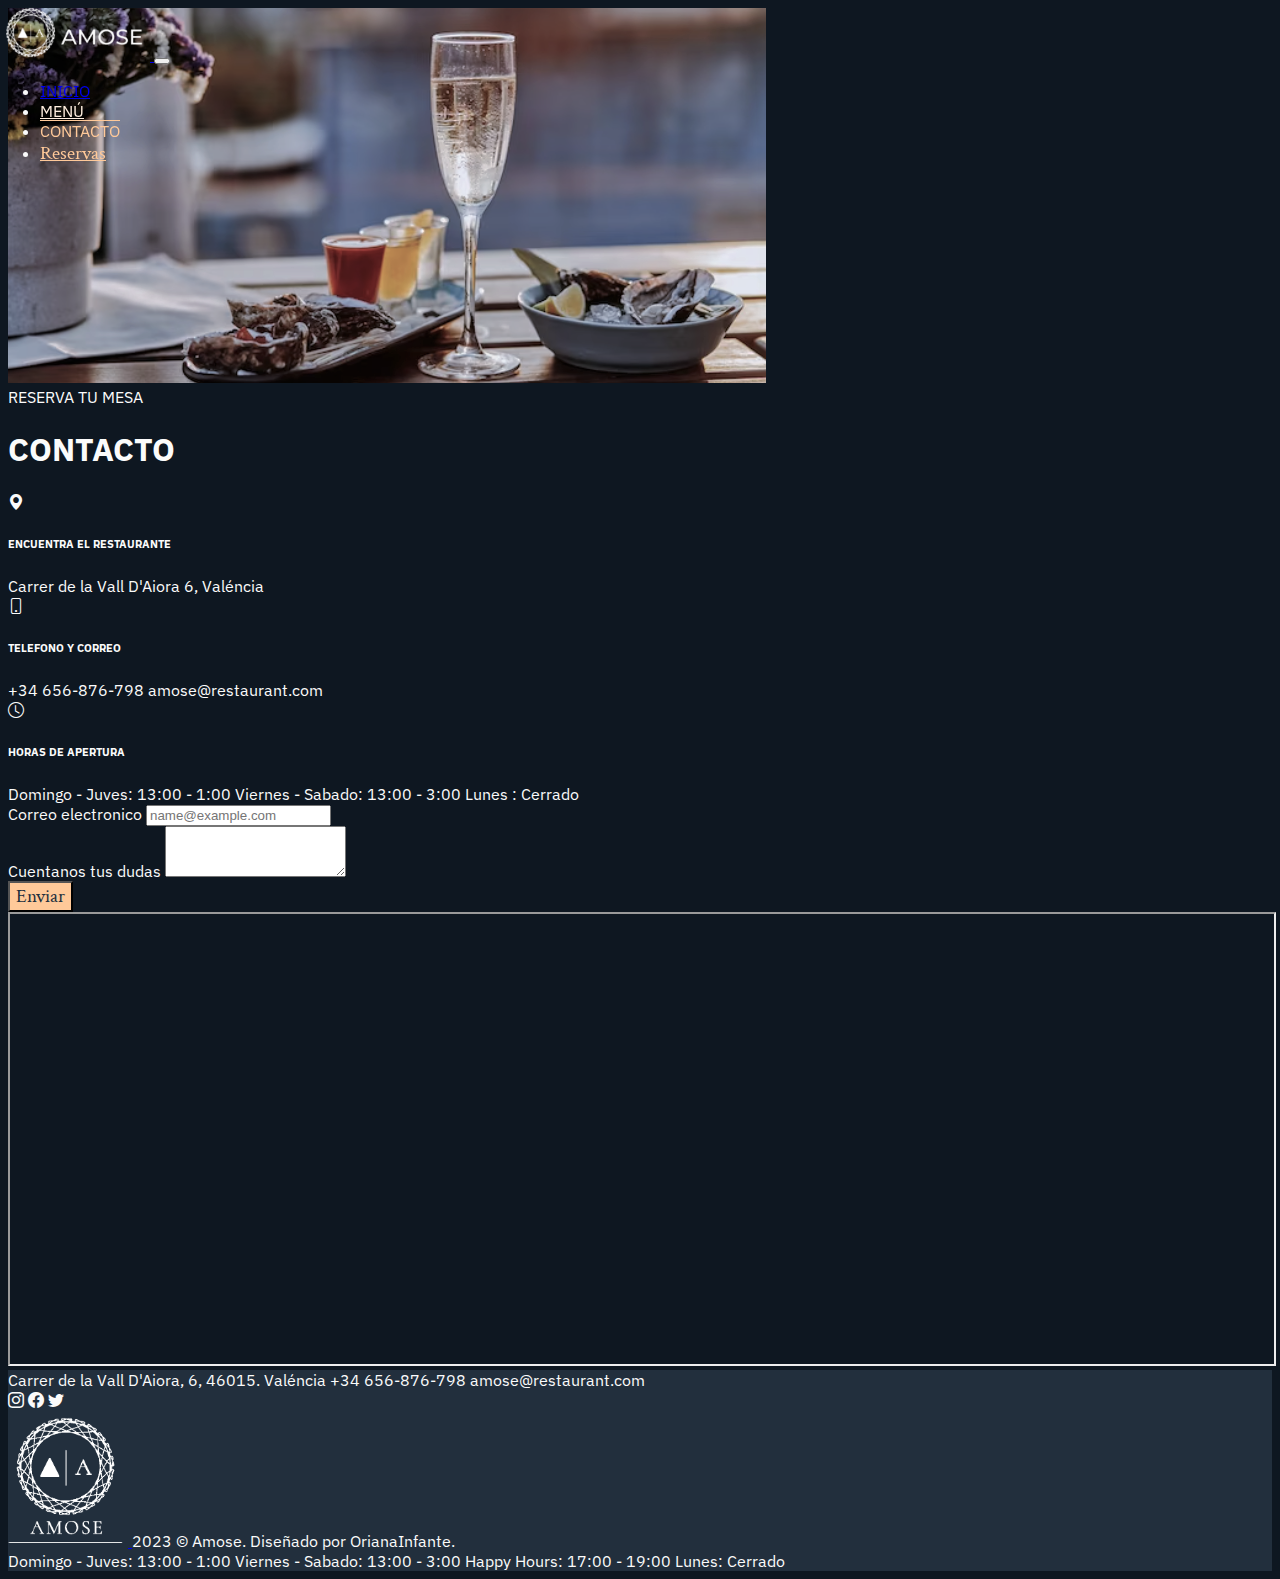
==== commit ac7a682b: "fix: bootstrap style" ====
--- a/pages/contacto.html
+++ b/pages/contacto.html
@@ -31,29 +31,30 @@
 
 <body>
     <!-- NAVBAR -->
-    <nav class="navbar navbar-expand-md navbar-light navbar-transparent">
+    <nav class="navbar navbar-expand-md navbar-mine navbar-transparent">
         <div class="container-fluid">
             <a class="navbar-brand" href="../index.html">
                 <img src="../img/logoNavbar.png" width="150" alt="Website Logo">
             </a>
-            <button class="navbar-toggler" type="button" data-bs-toggle="collapse" data-bs-target="#navbarTogglerDemo02"
-                aria-controls="navbarTogglerDemo02" aria-expanded="false" aria-label="Toggle navigation">
-                <span class="navbar-toggler-icon"></span>
+            <button class="navbar-toggler navbar-toggler-mine" type="button" data-bs-toggle="collapse"
+                data-bs-target="#navbarTogglerDemo02" aria-controls="navbarTogglerDemo02" aria-expanded="false"
+                aria-label="Toggle navigation">
+                <span class="navbar-toggler-icon navbar-toggler-icon-mine"></span>
             </button>
             <div class="collapse navbar-collapse justify-content-end align-items-center" id="navbarTogglerDemo02">
                 <!-- ITEMS NAVBAR -->
                 <ul class="navbar-nav d-flex justify-content-center align-items-center ">
-                    <li class="nav-item m-2">
+                    <li class="nav-item nav-item-mine m-2">
                         <a class="nav-link" href="../index.html">INICIO</a>
                     </li>
                     <li class="nav-item m-2">
-                        <a class="nav-link" href="./menu.html">MENÚ</a>
+                        <a class="nav-link nav-link-mine" href="./menu.html">MENÚ</a>
                     </li>
                     <li class="nav-item m-2">
-                        <a class="nav-link active" aria-current="page" href="./contacto.html">CONTACTO</a>
+                        <a class="nav-link nav-link-mine active" aria-current="page" href="./contacto.html">CONTACTO</a>
                     </li>
                     <li class="nav-item m-2">
-                        <a class="btn btn-outline-secondary me-2" href="./reservas.html">Reservas</a>
+                        <a class="btn btn-outline-mine me-2" href="./reservas.html">Reservas</a>
                     </li>
                 </ul>
             </div>
@@ -61,7 +62,7 @@
     </nav>
     <!-- SUB SECTION BACKGROUND -->
     <div class="img-container position-relative">
-        <img src="../img/fondo-menu1.PNG" class="w-100">
+        <img src="../img/fondo-menu-contacto.PNG" class="w-100">
         <div
             class="position-absolute top-50 start-50 translate-middle text-center d-flex flex-column justify-content-center ">
             <span class="d-none d-md-block text-sm "> RESERVA TU MESA</span>
@@ -118,7 +119,7 @@
                         maxlength="220"></textarea>
                 </div>
                 <div class="text-end">
-                    <button type="submit" class="btn btn-secondary mt-3">Enviar</button>
+                    <button type="submit" class="btn btn-mine mt-3">Enviar</button>
                 </div>
             </form>
         </div>
@@ -135,7 +136,7 @@
 
 
     <!-- FOOTER -->
-    <section class="footer row mx-0 justify-content-center align-items-center">
+    <section class=" container-fluid footer row mx-0 justify-content-center align-items-center">
         <div
             class="col-md-4 col-12 d-flex flex-column justify-content-center align-items-center align-items-md-start p-5">
             <h7 class="text-center text-md-start">Carrer de la Vall D'Aiora, 6, 46015. Valéncia</h7>
--- a/css/style.css
+++ b/css/style.css
@@ -16,36 +16,34 @@
     font-family: 'IBM Plex Sans', sans-serif;
 }
 
-h1,
-h2,
-h3 {
+.texto-amose h1,
+.texto-amose h2,
+.texto-amose h3 {
     color: var (--c-secundary);
 }
 
-.btn {
+
+.btn-mine {
+    background-color: var(--c-secundary);
+    color: var(--c-primary);
     font-family: 'Crimson Text', serif;
     font-size: 1.2rem;
 }
 
-.btn-secondary {
-    background-color: var(--c-secundary);
-    color: var(--c-primary);
-}
-
-.btn-secondary:hover,
-.btn-secondary:active,
-.btn-secondary.active {
+.btn-mine:hover,
+.btn-mine:active {
     background-color: var(--c-secundary-dark);
 }
 
-.btn-outline-secondary {
+.btn-outline-mine {
     color: var(--c-secundary);
     border-color: var(--c-secundary);
+    font-size: 1.2rem;
+    font-family: 'Crimson Text', serif;
 }
 
-.btn-outline-secondary:hover,
-.btn-outline-secondary:active,
-.btn-outline-secondary.active {
+.btn-outline-mine:hover,
+.btn-outline-mine:active {
     transition: 0.2s;
     background-color: var(--c-secundary);
     color: var(--c-primary-dark);
@@ -53,7 +51,7 @@
 }
 
 /* NAVBAR */
-.navbar {
+.navbar-mine {
     position: fixed;
     top: 0;
     left: 0;
@@ -67,29 +65,28 @@
     background-color: var(--c-primary-dark);
 }
 
-.navbar .nav-item .nav-link {
+.navbar .nav-item .nav-link-mine {
     color: var(--c-secundary-light);
     font-size: 1rem;
 }
 
-.navbar .nav-item .nav-link:hover,
-.navbar .nav-item .nav-link.active {
+.navbar .nav-item .nav-link-mine:hover,
+.navbar .nav-item .nav-link-mine.active {
     color: var(--c-secundary);
     text-decoration: overline;
-
 }
 
-.navbar-toggler:focus {
+.navbar-toggler-mine:focus {
     box-shadow: none;
 }
 
-.navbar-toggler:focus:hover {
+.navbar-toggler-mine:focus:hover {
     transition: 0.2s;
     background-color: var(--c-primary);
     border: none;
 }
 
-.navbar-toggler-icon {
+.navbar-toggler-icon-mine {
     filter: invert(0.4);
 }
 
@@ -125,32 +122,32 @@
     font-size: 0.8rem;
 }
 
-.accordion-button:not(.collapsed) {
+.accordion-button-mine:not(.collapsed) {
     background-color: var(--c-primary);
     border-color: var(--c-primary);
     color: var(--c-font)
 }
 
-.accordion-body {
+.accordion-body-mine {
     background-color: var(--c-primary);
 }
 
-.carousel-item .card {
+.carousel-item .card-mine {
     margin: 0 auto;
 }
 
-[data-bs-theme=dark] .carousel .carousel-control-next-icon,
-[data-bs-theme=dark] .carousel .carousel-control-prev-icon,
-[data-bs-theme=dark].carousel .carousel-control-next-icon,
-[data-bs-theme=dark].carousel .carousel-control-prev-icon {
+[data-bs-theme=dark] .carousel .carousel-control-next-icon-mine,
+[data-bs-theme=dark] .carousel .carousel-control-prev-icon-mine,
+[data-bs-theme=dark].carousel .carousel-control-next-icon-mine,
+[data-bs-theme=dark].carousel .carousel-control-prev-icon-mine {
     filter: none;
 }
 
-.accordion-button.collapsed {
+.accordion-button-mine.collapsed {
     background-color: var(--c-primary);
 }
 
-.card-body {
+.card-body-mine {
     background-color: var(--c-primary);
 }
 
